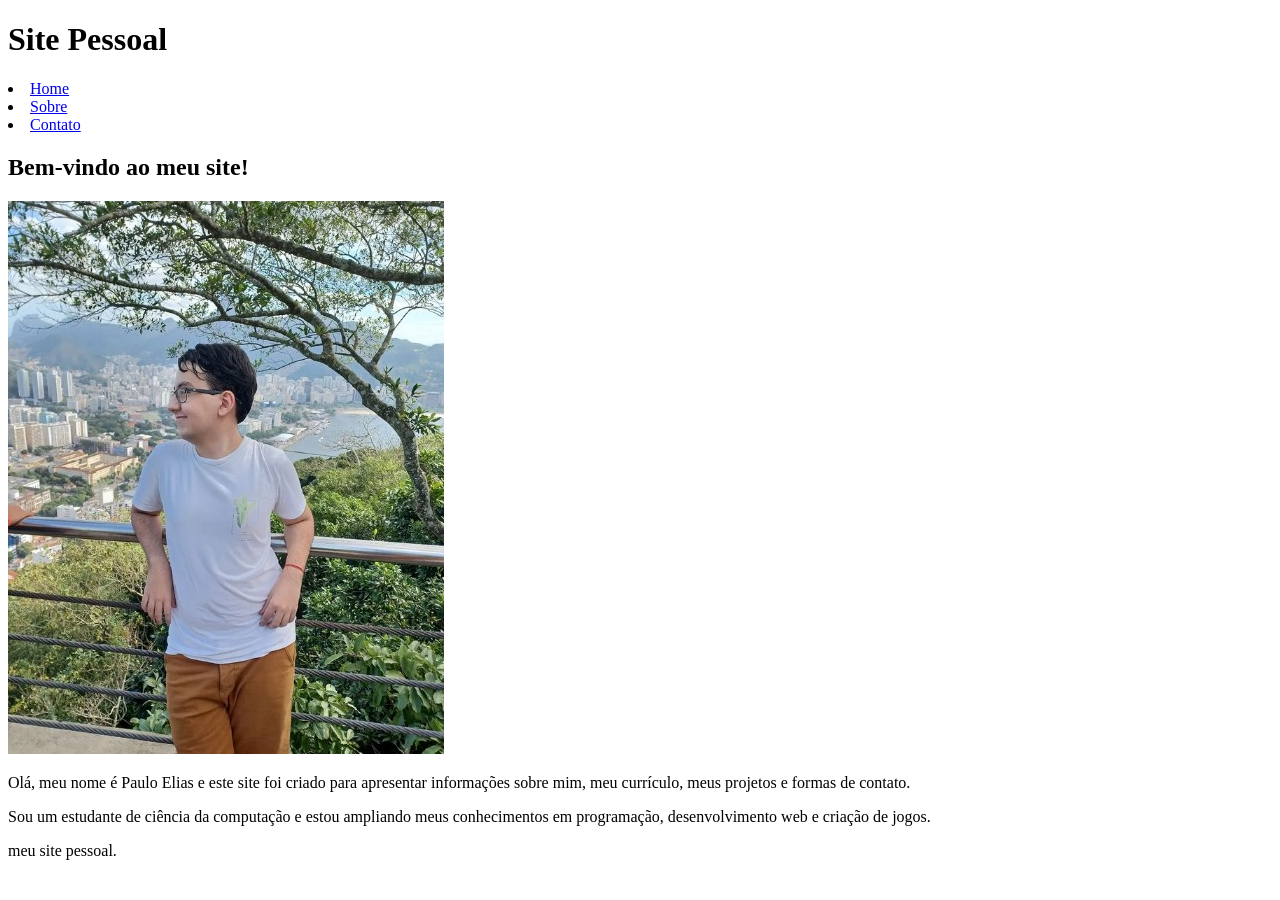
==== index.html @ be32a6c2 "Rename principal.html to index.html" ====
<!DOCTYPE html>
<head>
    <title>Página Inicial</title>
</head>
<body>
 <header>
    <h1>Site Pessoal</h1>
</header>
<nav>
        <li><a href="principal.html">Home</a></li>
        <li><a href="sobre.html">Sobre</a></li>
        <li><a href="contato.html">Contato</a></li>
</nav>
<main>
    <section>
        <h2>Bem-vindo ao meu site!</h2>
        <img src="imagens/foto-apresentacao.jpg.jpeg" alt="Foto de apresentação">
         <p>Olá, meu nome é Paulo Elias e este site foi criado para apresentar informações sobre mim, meu currículo, meus projetos e formas de contato.</p>
        <p>Sou um estudante de ciência da computação e estou ampliando meus conhecimentos em programação, desenvolvimento web e criação de jogos.</p>
    </section>
</main>
<footer>
    <p>meu site pessoal.</p>
</footer>
</body>
</html>
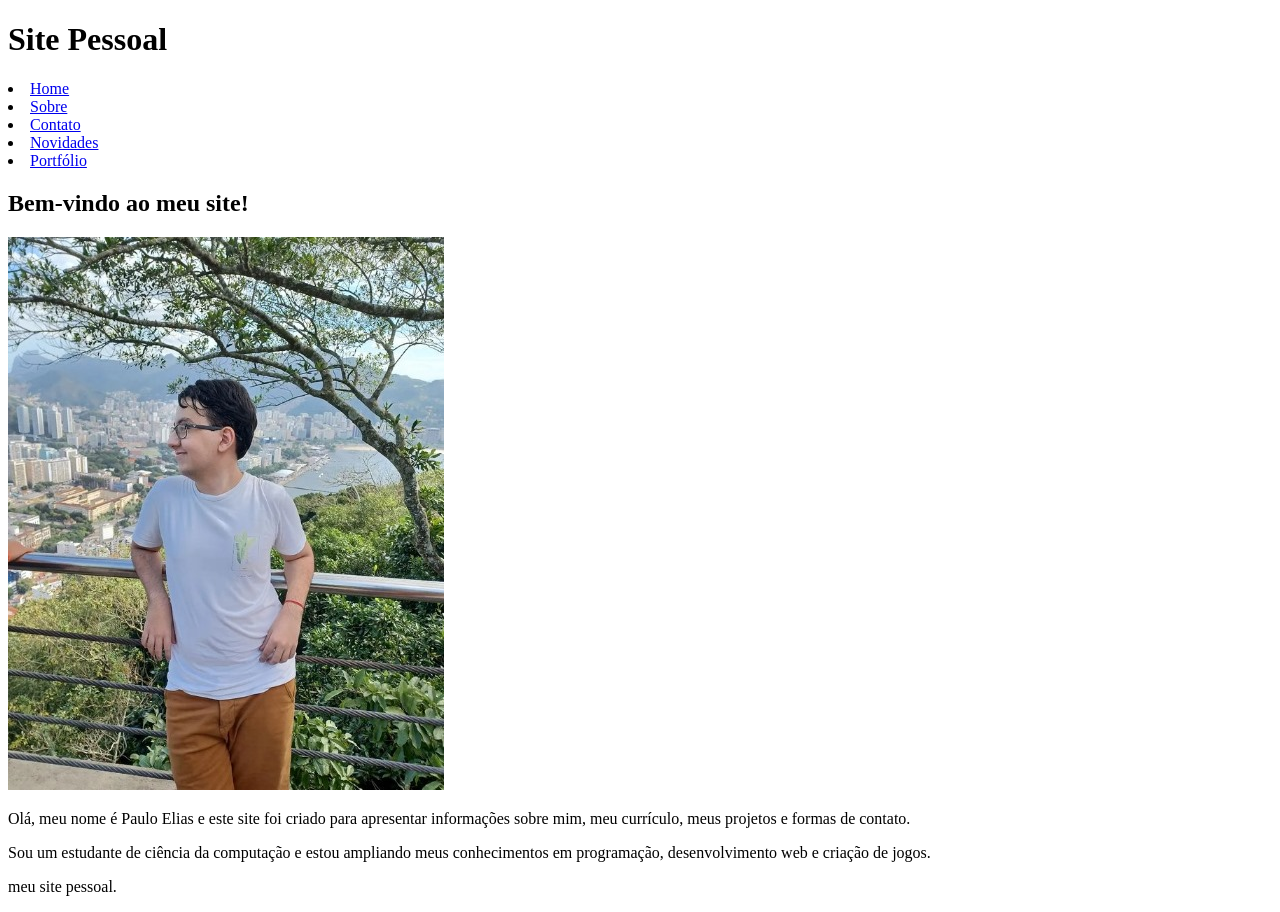
==== commit b7ba8f19: "Add files via upload" ====
--- a/index.html
+++ b/index.html
@@ -7,9 +7,11 @@
     <h1>Site Pessoal</h1>
 </header>
 <nav>
-        <li><a href="principal.html">Home</a></li>
+        <li><a href="index.html">Home</a></li>
         <li><a href="sobre.html">Sobre</a></li>
         <li><a href="contato.html">Contato</a></li>
+        <li><a href="novidades.html">Novidades</a></li>
+        <li><a href="portifolio.html">Portfólio</a></li>
 </nav>
 <main>
     <section>
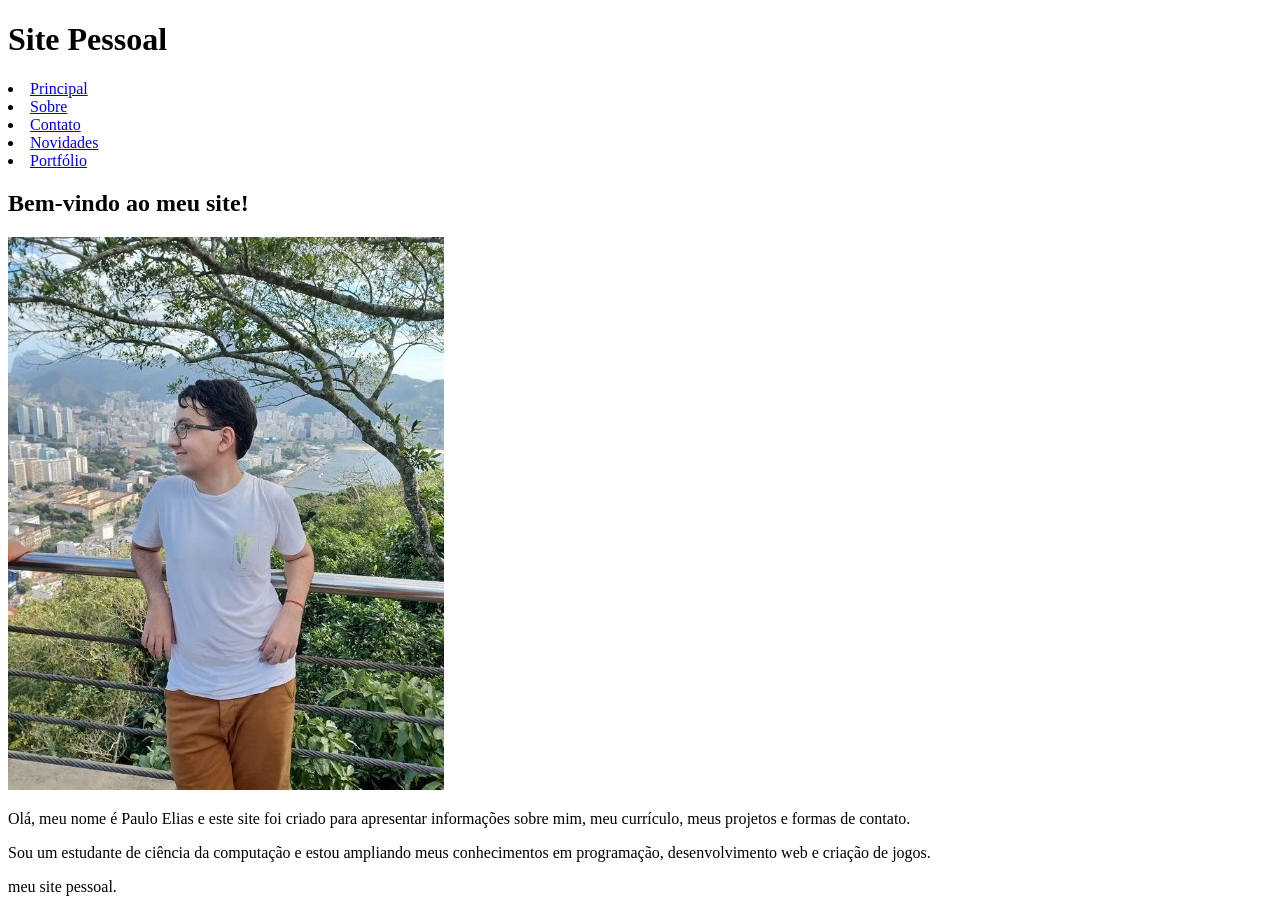
==== commit f50e9798: "Add files via upload" ====
--- a/index.html
+++ b/index.html
@@ -7,7 +7,7 @@
     <h1>Site Pessoal</h1>
 </header>
 <nav>
-        <li><a href="index.html">Home</a></li>
+        <li><a href="index.html">Principal</a></li>
         <li><a href="sobre.html">Sobre</a></li>
         <li><a href="contato.html">Contato</a></li>
         <li><a href="novidades.html">Novidades</a></li>
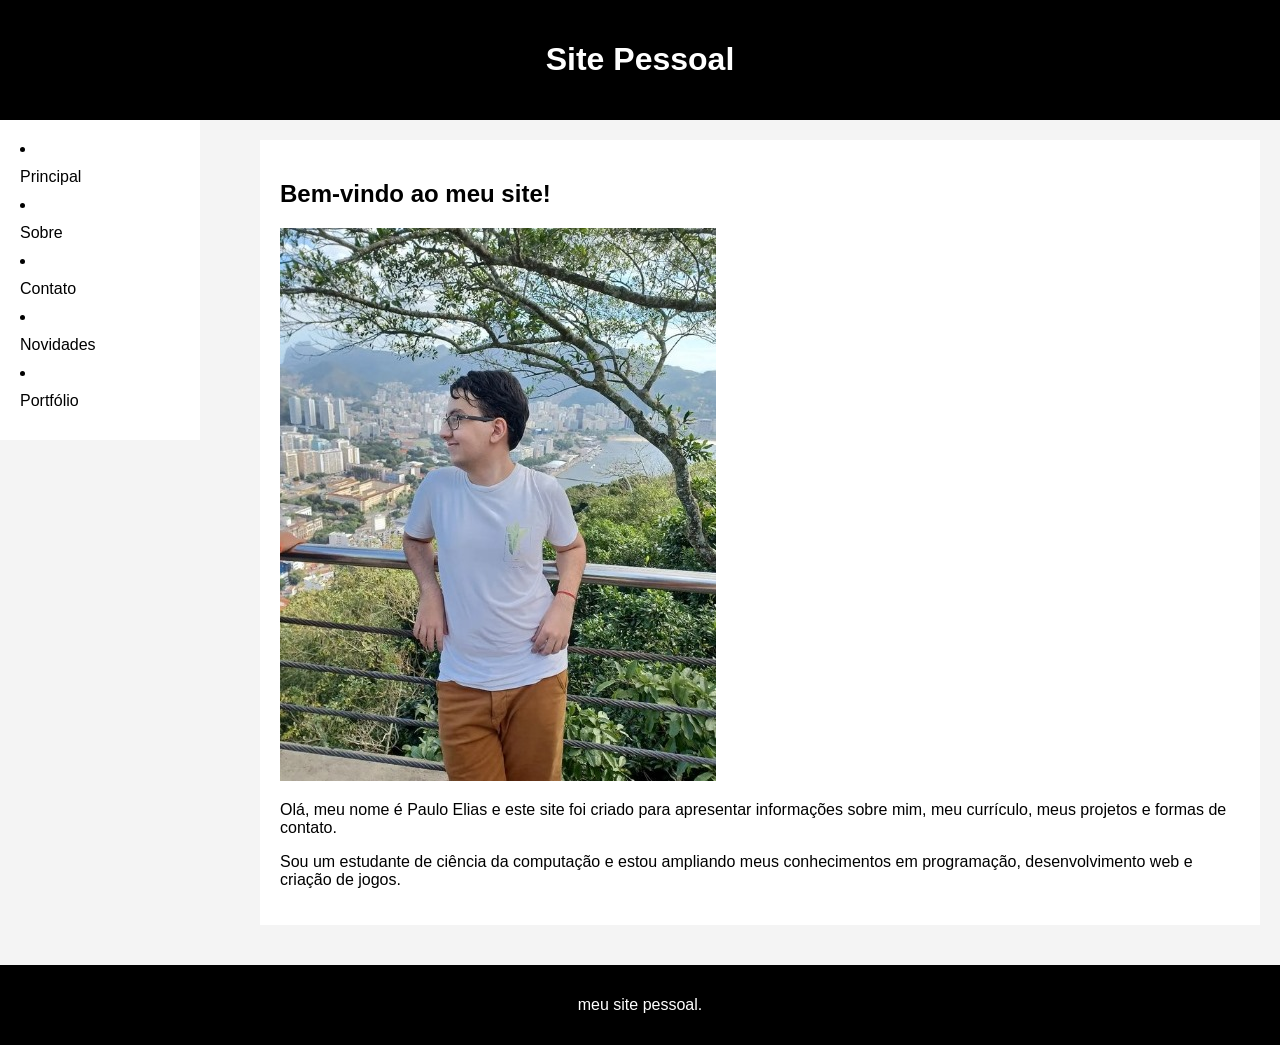
==== commit a484888e: "Add files via upload" ====
--- a/index.html
+++ b/index.html
@@ -1,6 +1,7 @@
 <!DOCTYPE html>
 <head>
     <title>Página Inicial</title>
+    <link rel="stylesheet" href="style.css">
 </head>
 <body>
  <header>
--- a/style.css
+++ b/style.css
@@ -0,0 +1,50 @@
+    body {
+        font-family: Arial, sans-serif;
+        background-color: #f4f4f4;
+        margin: 0;
+        color: black
+     }
+     header
+        {
+            background-color: black;
+            color: white;
+            padding: 20px 0;
+            text-align: center;
+        }
+        nav {
+            float: left;
+            width: 200px;
+            background-color: white;
+            padding: 20px;
+            box-sizing: border-box;
+        }
+        nav a {
+            display: block;
+            color: black;
+            padding: 10px 0;
+            text-decoration: none;
+            background-color: white;
+        }
+        nav a:hover {
+            background-color: #bbb;
+        }
+        main {
+            margin-left: 240px;
+            padding: 20px;
+        }
+        img {
+            max-width: 100%;
+            height: auto;
+        }
+        section {
+            margin-bottom: 20px;
+            background-color: white;
+            padding: 20px;
+        }
+        footer {
+            clear: both;
+            background-color: black;
+            color: white;
+            text-align: center;
+            padding: 15px 0;
+        }
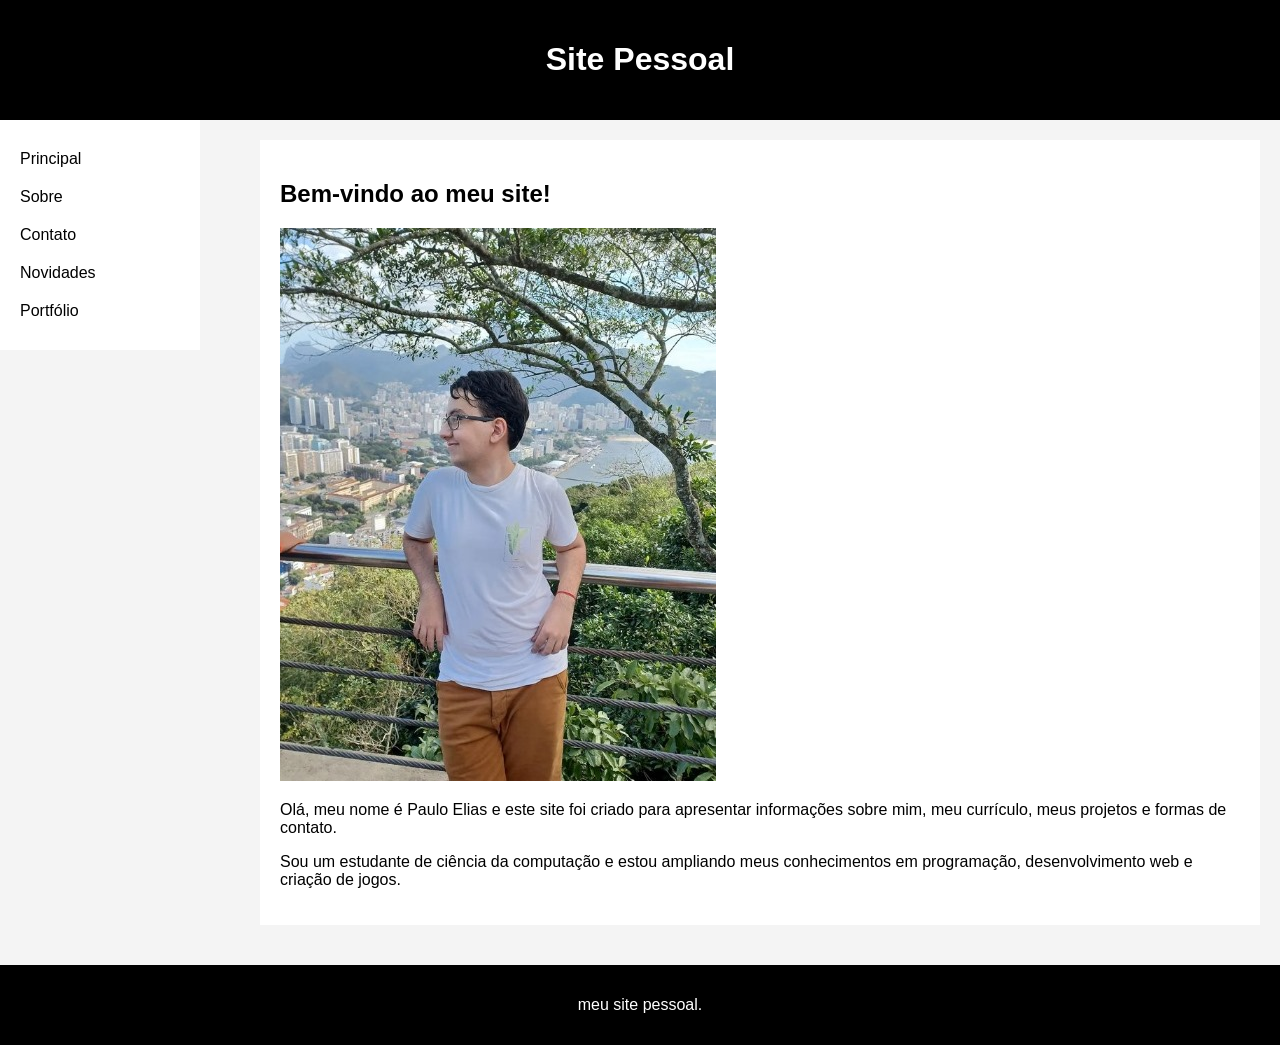
==== commit d3e0332a: "Add files via upload" ====
--- a/index.html
+++ b/index.html
@@ -8,11 +8,11 @@
     <h1>Site Pessoal</h1>
 </header>
 <nav>
-        <li><a href="index.html">Principal</a></li>
-        <li><a href="sobre.html">Sobre</a></li>
-        <li><a href="contato.html">Contato</a></li>
-        <li><a href="novidades.html">Novidades</a></li>
-        <li><a href="portifolio.html">Portfólio</a></li>
+        <a href="index.html">Principal</a>
+        <a href="sobre.html">Sobre</a>
+        <a href="contato.html">Contato</a>
+        <a href="novidades.html">Novidades</a>
+        <a href="portifolio.html">Portfólio</a>
 </nav>
 <main>
     <section>
